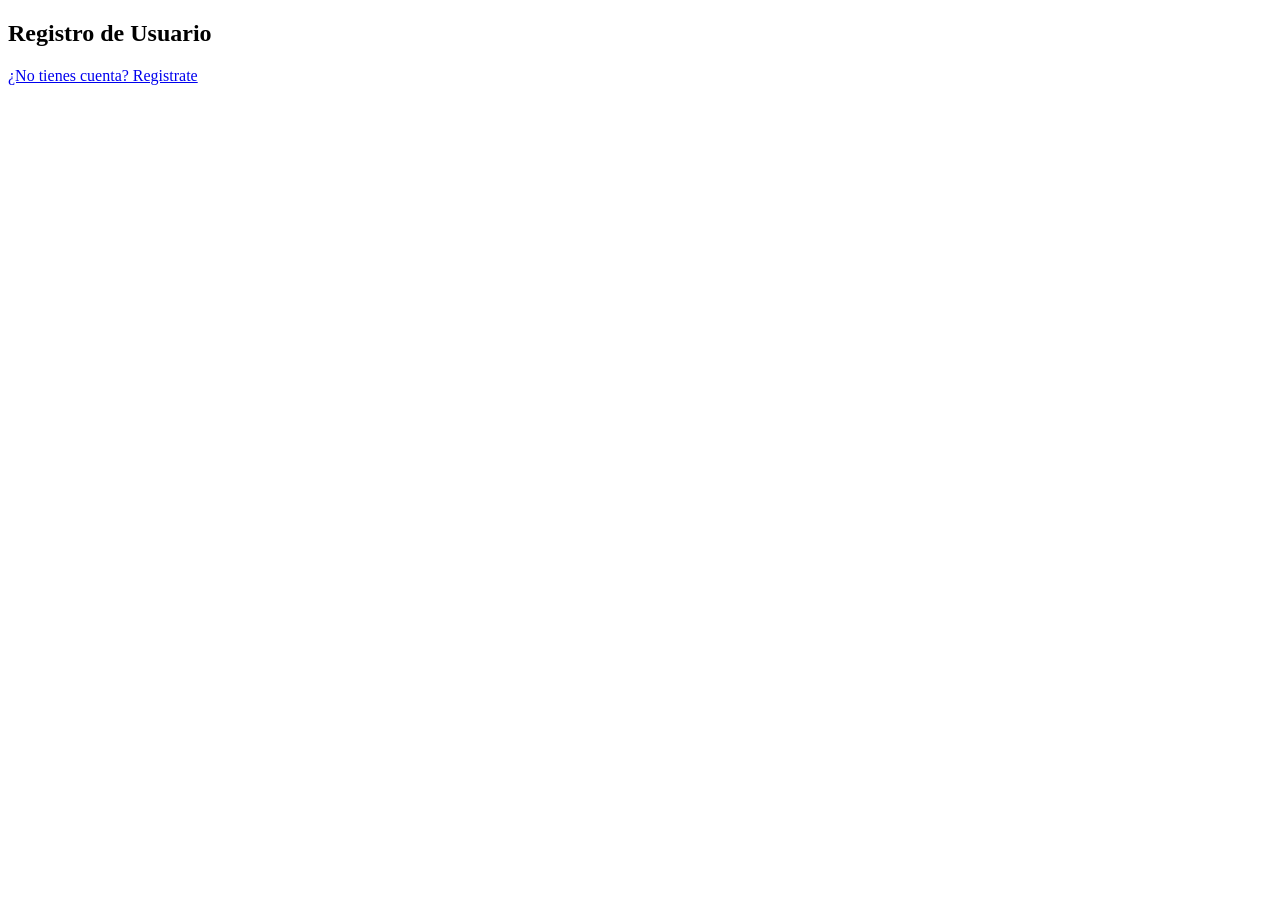
==== index.html @ 038edce6 "Avance Actividad 2" ====
<!DOCTYPE html>
<html lang="es">
<head>
    <meta charset="UTF-8">
    <meta name="viewport" content="width=device-width, initial-scale=1.0">
    <title>Registro - UtileriaJS</title>
    <link rel="stylesheet" href="./css/styles.css">
</head>
<body>
    <div class="card">
        <h2>Registro de Usuario</h2>
        <a href="./login.html" class="nav-link">¿No tienes cuenta? Registrate</a>
    </div>
</body>
</html>
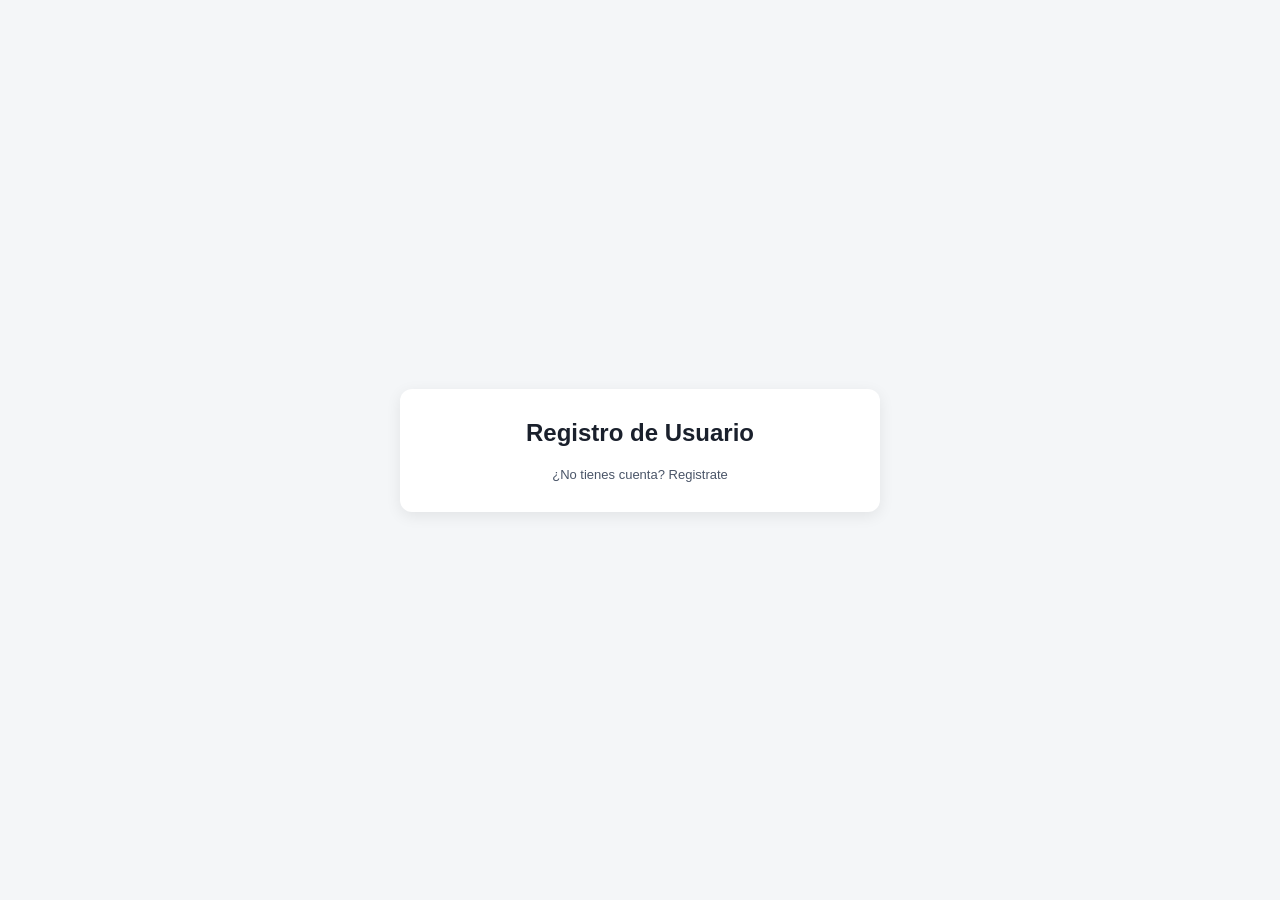
==== commit 0b23b88b: "Correcion de errores y adición de un nuevo documento JavaScript" ====
--- a/index.html
+++ b/index.html
@@ -9,7 +9,7 @@
 <body>
     <div class="card">
         <h2>Registro de Usuario</h2>
-        <a href="./login.html" class="nav-link">¿No tienes cuenta? Registrate</a>
+        <a class="nav-link" href="./login.html">¿No tienes cuenta? Registrate</a>
     </div>
 </body>
 </html>
--- a/css/styles.css
+++ b/css/styles.css
@@ -0,0 +1,128 @@
+* {
+    box-sizing: border-box;
+    font-family: -apple-system, BlinkMacSystemFont, "Segoe UI", Roboto, sans-serif;
+    margin: 0;
+    padding: 0;
+}
+
+body {
+    background-color: #f4f6f8;
+    color: #333;
+    display: flex;
+    justify-content: center;
+    align-items: center;
+    min-height: 100vh;
+    padding: 20px;
+}
+
+.card {
+    background: #ffffff;
+    padding: 30px;
+    border-radius: 12px;
+    box-shadow: 0 4px 15px rgba(0, 0, 0, 0.08);
+    width: 100%;
+    max-width: 480px;
+}
+
+h2 {
+    margin-bottom: 20px;
+    color: #1a202c;
+    text-align: center;
+}
+
+.form-group {
+    margin-bottom: 15px;
+}
+
+label {
+    display: block;
+    margin-bottom: 6px;
+    font-size: 14px;
+    font-weight: 600;
+}
+
+input {
+    width: 100%;
+    padding: 10px 12px;
+    border: 1px solid #cbd5e0;
+    border-radius: 6px;
+    font-size: 14px;
+    outline: none;
+    transition: border-color 0.2s;
+}
+
+input:focus {
+    border-color: #3182ce;
+}
+
+.error-text {
+    color: #e53e3e;
+    font-size: 12px;
+    margin-top: 4px;
+    display: none;
+}
+
+.btn {
+    width: 100%;
+    background-color: #3182ce;
+    color: white;
+    border: none;
+    padding: 12px;
+    border-radius: 6px;
+    font-weight: bold;
+    cursor: pointer;
+    font-size: 15px;
+    margin-top: 10px;
+}
+
+.btn:hover {
+    background-color: #2b6cb0;
+}
+
+.nav-link {
+    display: block;
+    text-align: center;
+    margin-top: 15px;
+    color: #4a5568;
+    text-decoration: none;
+    font-size: 13px;
+}
+
+.nav-link:hover {
+    text-decoration: underline;
+}
+
+/* Modal */
+.modal-overlay {
+    position: fixed;
+    top: 0;
+    left: 0;
+    width: 100vw;
+    height: 100vh;
+    background: rgba(0, 0, 0, 0.5);
+    display: none;
+    justify-content: center;
+    align-items: center;
+}
+
+.modal-content {
+    background: #ffffff;
+    padding: 24px;
+    border-radius: 8px;
+    max-width: 380px;
+    width: 90%;
+    text-align: center;
+}
+
+.modal-content h3 {
+    margin-bottom: 10px;
+}
+
+.modal-content p {
+    margin-bottom: 18px;
+    color: #4a5568;
+}
+
+.btn-close {
+    background-color: #718096;
+}
